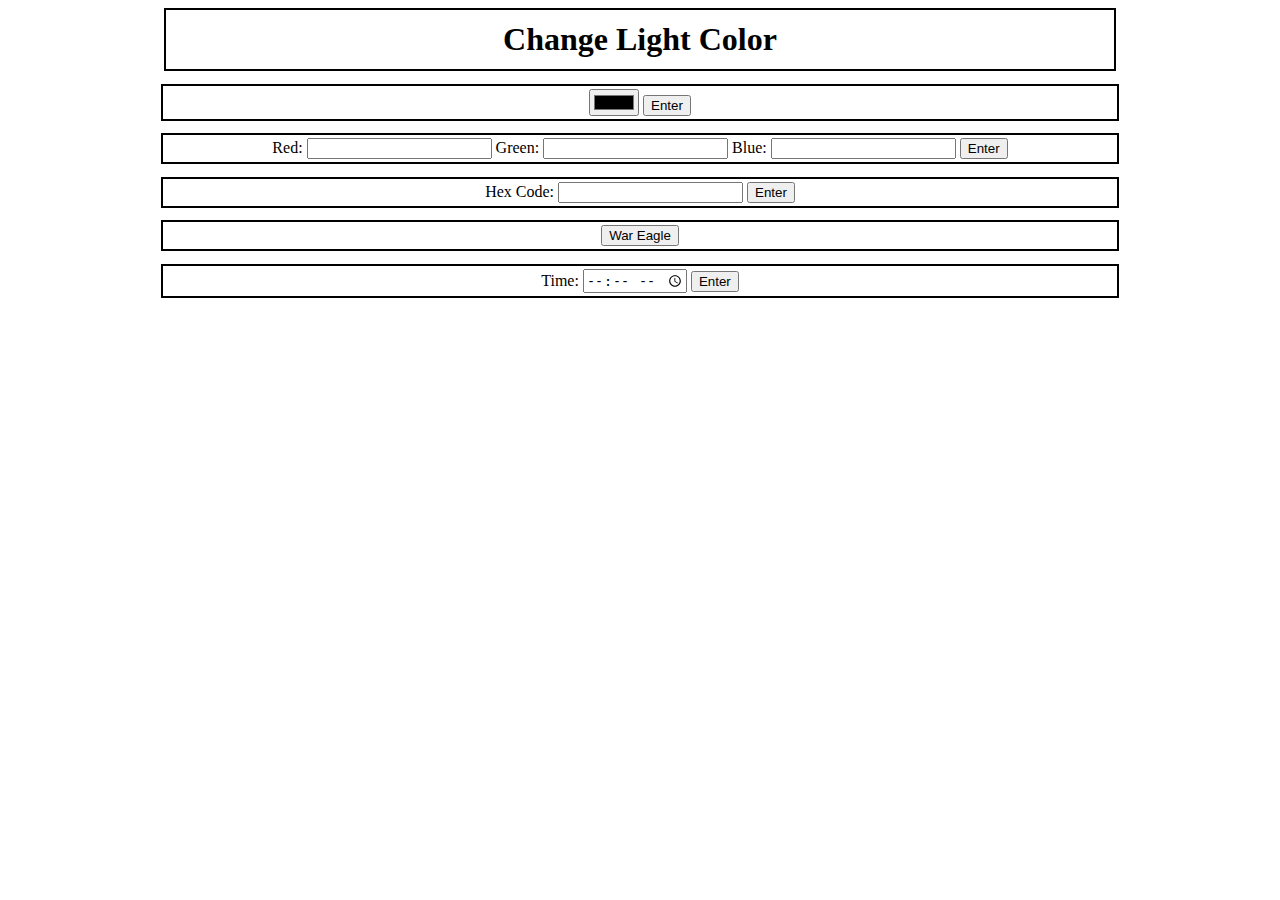
==== index.html @ 744f29d0 "Created a website to interact with the lights" ====
<html>
   <head>
      <link type="text/css" rel="stylesheet" href="stylesheet.css"/>
      <script type="text/javascript" src="script.js"></script>
      <title>Change Light Color</title>
   </head>
   <body onload="onload();">
      <div id="header">
         <h1>Change Light Color</h1>
      </div>
      <div class="outer-box">
         <div id="color-picker" class="inner-box">
            <input type="color" id="colorPick"/>
            <input type="button" value="Enter" onclick="sendcolorpick();"/>
         </div>
         <div id="rgb" class="inner-box">
            Red: <input type="text" id="redRGB"/>
            Green: <input type="text" id="greenRGB"/>
            Blue: <input type="text"id="blueRGB"/>
            <input type="button" value="Enter" onclick="sendrgb();"/>
         </div>
         <div id="hex" class="inner-box">
            Hex Code: <input type="text" id="hexCode"/>
            <input type="button" value="Enter" onclick="sendhex();"/>
         </div>
         <div id="war-eagle" class="inner-box">
            <input type="button" value="War Eagle" onclick="warEagle();"/>
         </div>
         <div id="sunrise" class="inner-box">
            Time: <input type="time" id="sunTime"/>
            <input type="button" value="Enter" onclick="sunrise();"/>
         </div>
   </body>
</html>
---- stylesheet.css ----
#header {
   text-align:center;
   vertical-align:middle;
   line-height:100%;
   margin:auto;
   width:75%;
   background-color:white;
   border:solid 2px;
}

.outer-box {
   width:100%;
   margin:auto;
}

.inner-box {
   width:75%;
   text-align:center;
   border:solid 2px;
   margin:auto;
   margin-top: 1%;
   padding:3px;
   background-color:white;
}
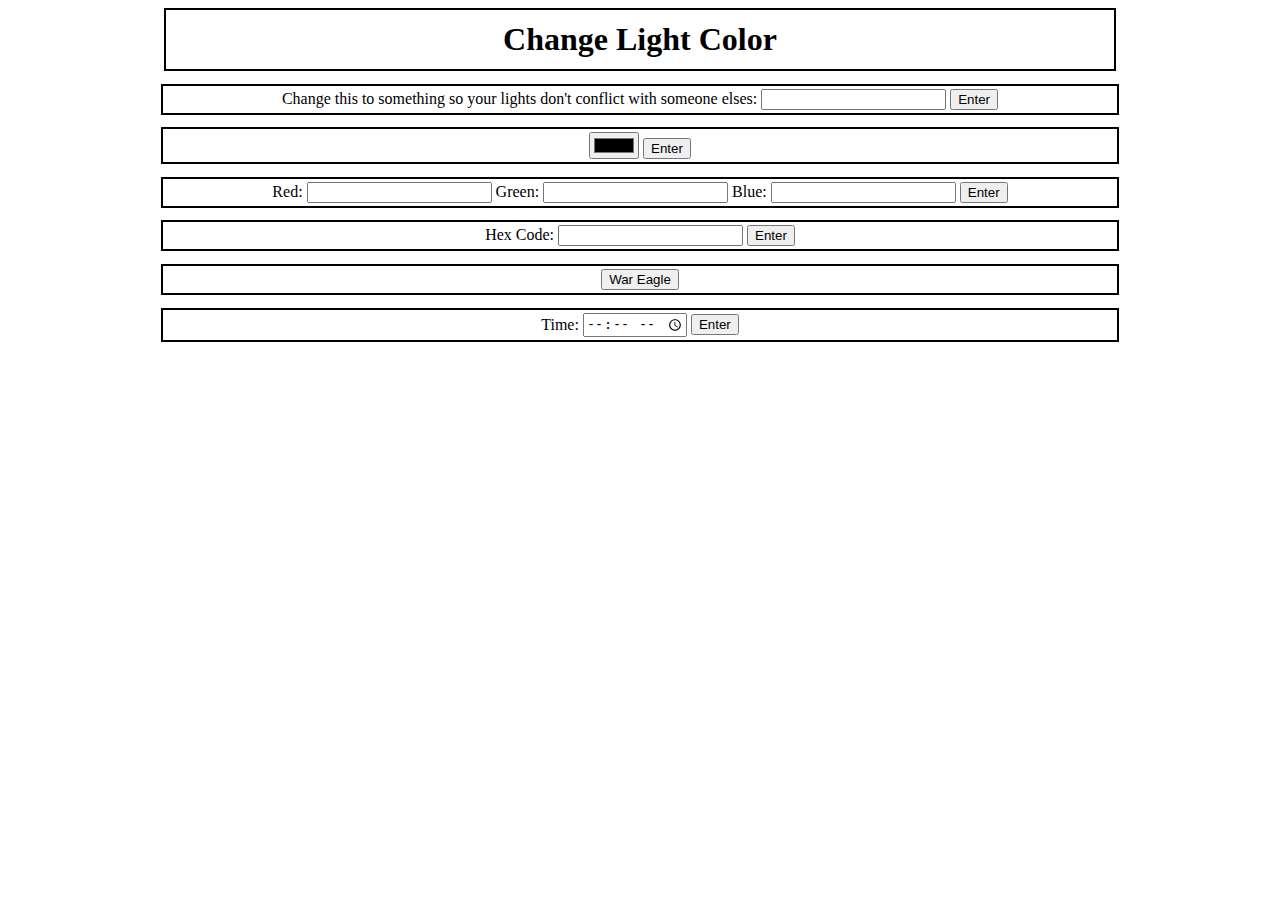
==== commit c868c5da: "preventing some user collision" ====
--- a/index.html
+++ b/index.html
@@ -9,6 +9,11 @@
          <h1>Change Light Color</h1>
       </div>
       <div class="outer-box">
+         <div id="user-code" class="inner-box">
+            Change this to something so your lights don't conflict with someone elses: 
+            <input type="text" id="userCode"/>
+            <input type="button" value="Enter" onclick="sendusercode();"/>
+         </div>
          <div id="color-picker" class="inner-box">
             <input type="color" id="colorPick"/>
             <input type="button" value="Enter" onclick="sendcolorpick();"/>
